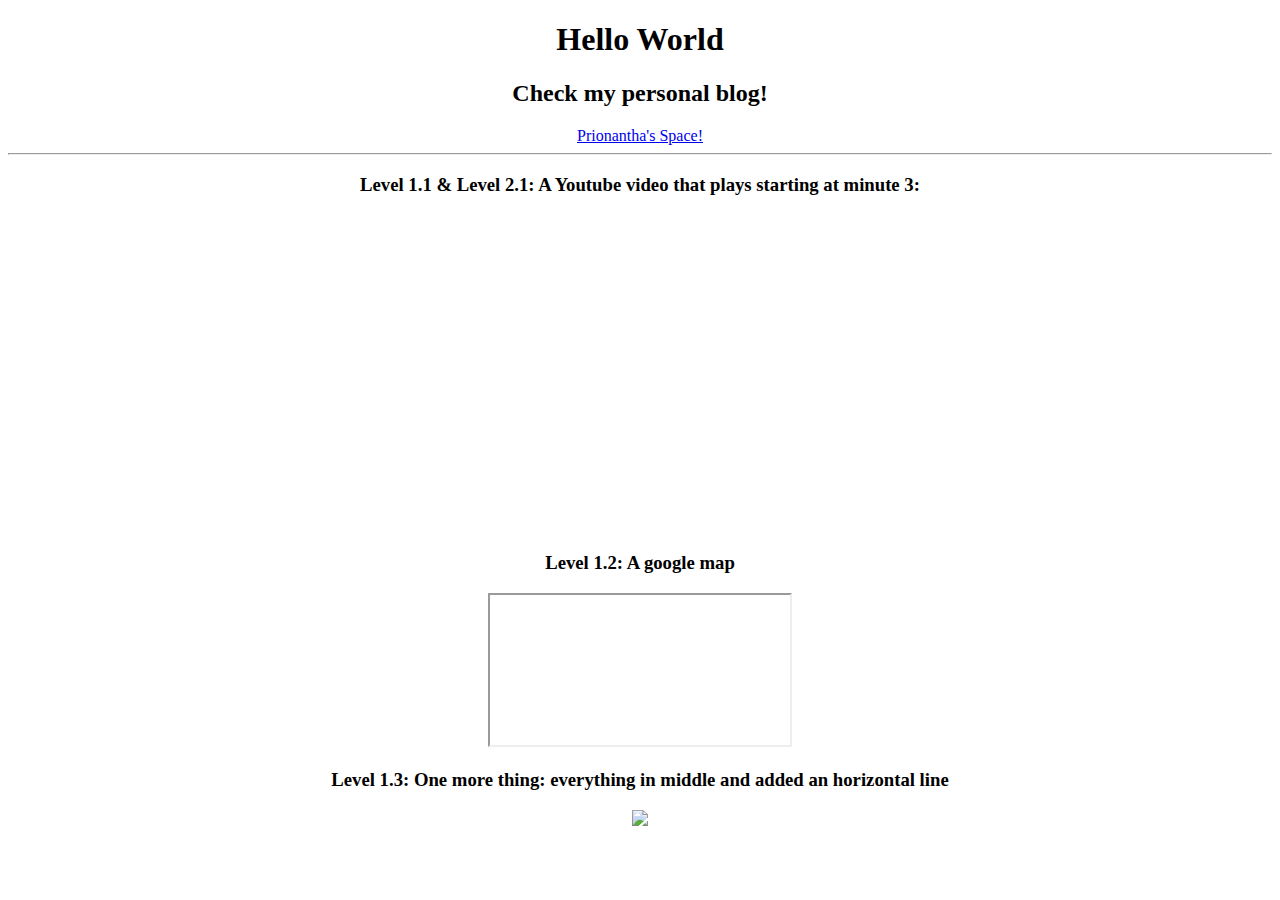
==== embeddingOriginalWork.html @ be93cec9 "Add files via upload" ====
<!DOCTYPE html>
<html>
	<head>
		<title>Hello World</title>
		<style>
			.middle {
				text-align:center;
			}
		</style>
	</head>
	<body>
		<h1 class = "middle"> Hello World </h1>
		<div id = "blog" class = "middle">
			<h2>Check my personal blog!</h2>
			<a href = "http://prionantha.space">Prionantha's Space!</a>
			<hr>
		</div>
		<div class = "hw" class = "middle">
			<div id = "youtubeVideo" class = "middle">
				<h3>Level 1.1 & Level 2.1: A Youtube video that plays starting at minute 3:</h3>
				<iframe width="560" height="315" src="https://www.youtube.com/embed/8xn-Rb0jejo?start=180" frameborder="0" allow="autoplay; encrypted-media" allowfullscreen></iframe>
			</div>
			<div id = "googleMap" class = "middle">
				<h3>Level 1.2: A google map</h3>
				<iframe src = "https://maps.google.com/maps?f=q&source=s_q&hl=en&geocode=&q=software+ companies&aq=0&oq=software&sll=47.670993,-122.344752&sspn=0.263556,0.676346& ie=UTF8&hq=software+companies&hnear=&t=m&ll=47.670993,-122.344752&spn=0.263556,0.676346 &output=embed"></iframe>
			</div>
			<div id = "UWCherryBlossom"class = "middle">
				<h3>Level 1.3: One more thing: everything in middle and added an horizontal line</h3>
				<img src = "http://www.uavexpertnews.com/wp-content/uploads/2016/03/30cb9544-f07f-11e5-ae64-37565fbe3d99-1020x680-840x480.jpg">
			</div>
		</div>
	</body>
</html>
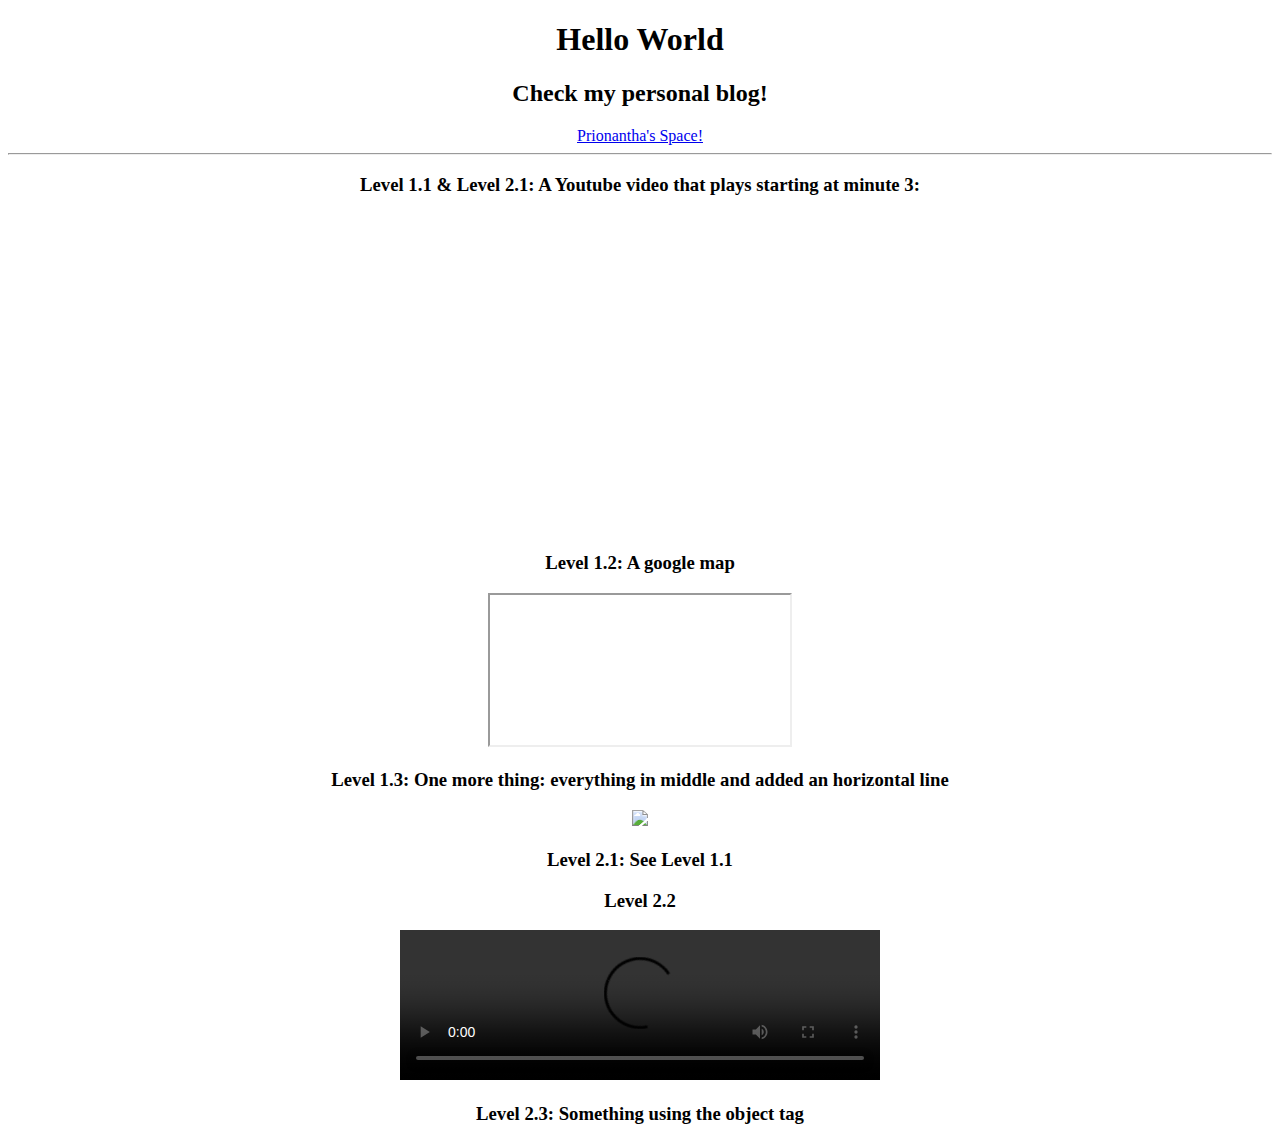
==== commit 19bc234c: "Update embeddingOriginalWork.html" ====
--- a/embeddingOriginalWork.html
+++ b/embeddingOriginalWork.html
@@ -16,18 +16,36 @@
 			<hr>
 		</div>
 		<div class = "hw" class = "middle">
-			<div id = "youtubeVideo" class = "middle">
-				<h3>Level 1.1 & Level 2.1: A Youtube video that plays starting at minute 3:</h3>
-				<iframe width="560" height="315" src="https://www.youtube.com/embed/8xn-Rb0jejo?start=180" frameborder="0" allow="autoplay; encrypted-media" allowfullscreen></iframe>
+			<div id = "Level_1">
+				<div id = "Level_1.1" class = "middle">
+					<h3>Level 1.1 & Level 2.1: A Youtube video that plays starting at minute 3:</h3>
+					<iframe width="560" height="315" src="https://www.youtube.com/embed/8xn-Rb0jejo?start=180" frameborder="0" allow="autoplay; encrypted-media" allowfullscreen></iframe>
+				</div>
+				<div id = "Level_1.2" class = "middle">
+					<h3>Level 1.2: A google map</h3>
+					<iframe src = "https://maps.google.com/maps?f=q&source=s_q&hl=en&geocode=&q=software+ companies&aq=0&oq=software&sll=47.670993,-122.344752&sspn=0.263556,0.676346& ie=UTF8&hq=software+companies&hnear=&t=m&ll=47.670993,-122.344752&spn=0.263556,0.676346 &output=embed"></iframe>
+				</div>
+				<div id = "Level_1.3" class = "middle">
+					<h3>Level 1.3: One more thing: everything in middle and added an horizontal line</h3>
+					<img src = "http://www.uavexpertnews.com/wp-content/uploads/2016/03/30cb9544-f07f-11e5-ae64-37565fbe3d99-1020x680-840x480.jpg">
+				</div>
 			</div>
-			<div id = "googleMap" class = "middle">
-				<h3>Level 1.2: A google map</h3>
-				<iframe src = "https://maps.google.com/maps?f=q&source=s_q&hl=en&geocode=&q=software+ companies&aq=0&oq=software&sll=47.670993,-122.344752&sspn=0.263556,0.676346& ie=UTF8&hq=software+companies&hnear=&t=m&ll=47.670993,-122.344752&spn=0.263556,0.676346 &output=embed"></iframe>
-			</div>
-			<div id = "UWCherryBlossom"class = "middle">
-				<h3>Level 1.3: One more thing: everything in middle and added an horizontal line</h3>
-				<img src = "http://www.uavexpertnews.com/wp-content/uploads/2016/03/30cb9544-f07f-11e5-ae64-37565fbe3d99-1020x680-840x480.jpg">
+
+			<div id = "Level_2" class = "middle">
+				<div id = "Level_2.1">
+					<h3>Level 2.1: See Level 1.1</h3>
+				</div>
+				<div id = "Level_2.2"> 
+					<h3>Level 2.2</h3>
+					<video width = "480" controls>
+ 						<source src="https://archive.org/download/WebmVp8Vorbis/webmvp8_512kb.mp4" type="video/mp4">
+					</video>
+				</div>
+				<div id = "level_2.3">
+					<h3>Level 2.3: Something using the object tag</h3>
+					<object data = "https://www.youtube.com/embed/F9Bo89m2f6g"></object>
+				</div>
 			</div>
 		</div>
 	</body>
-</html>+</html>
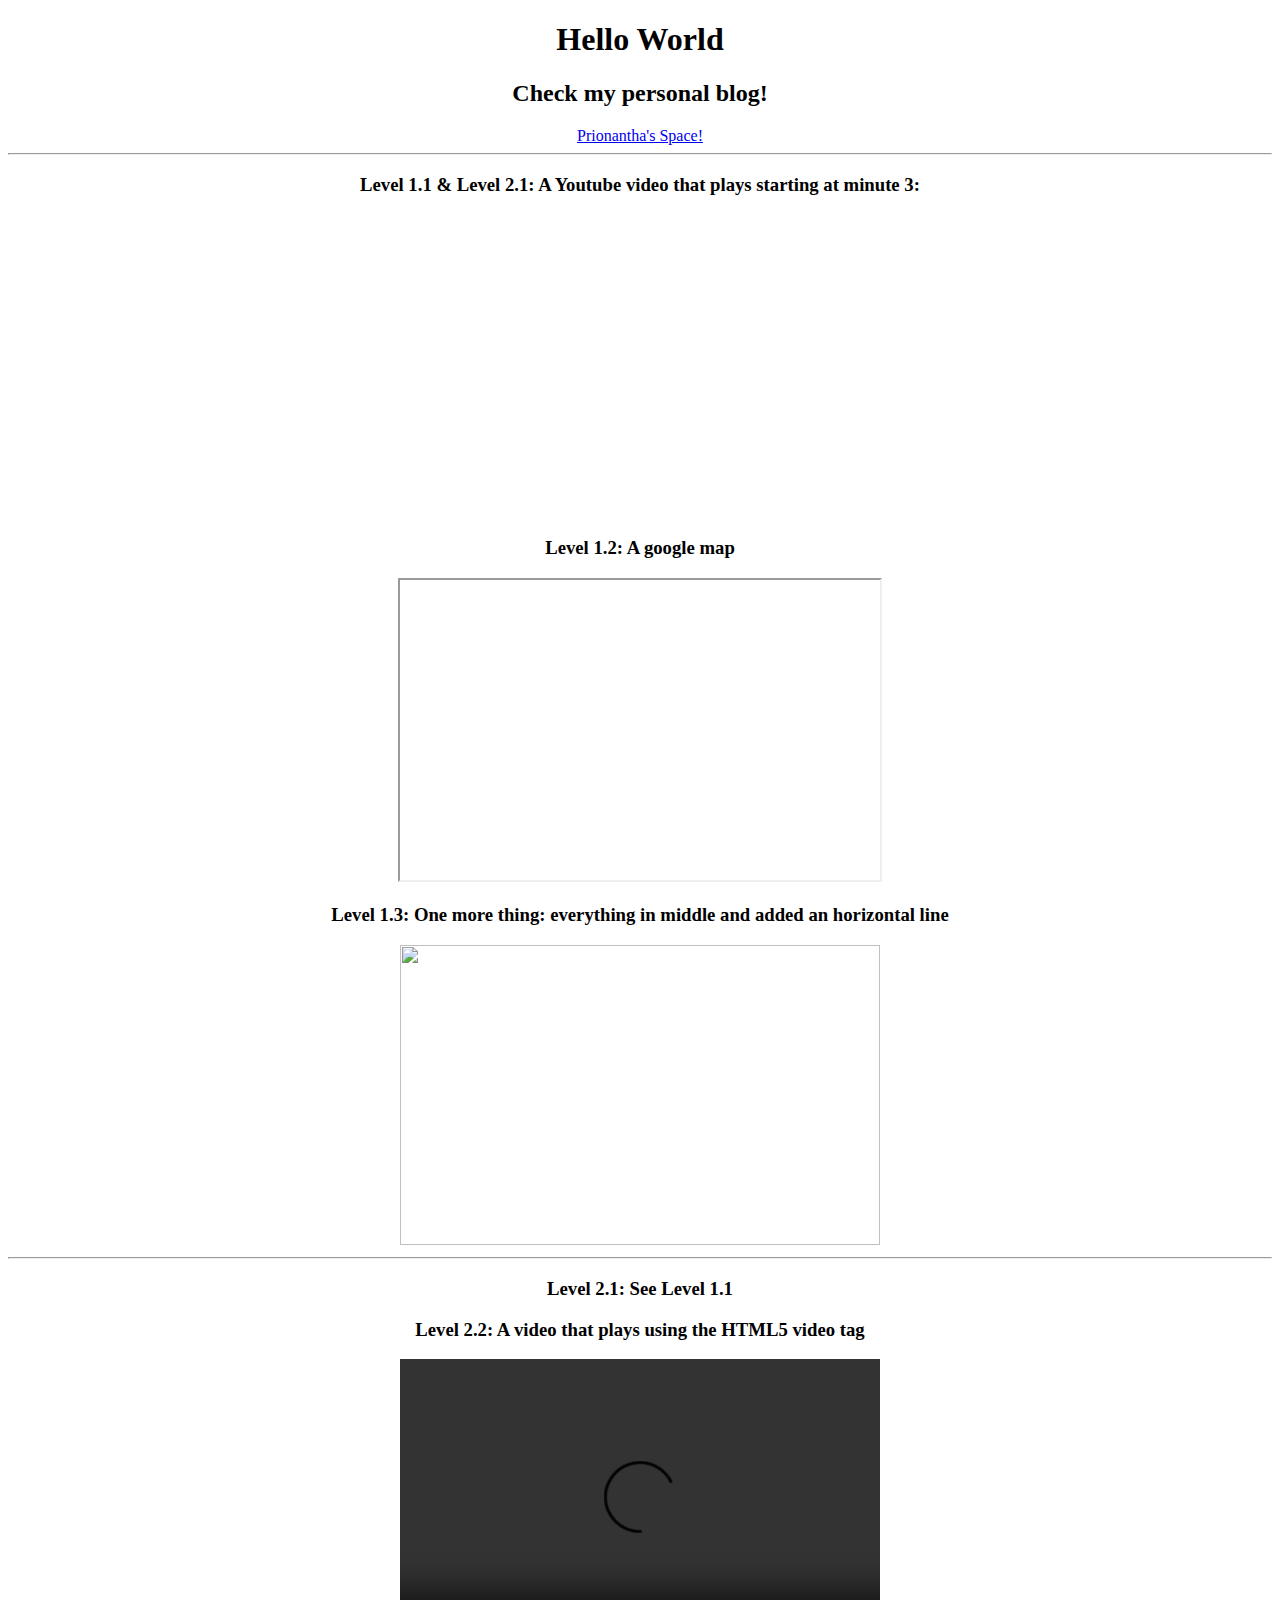
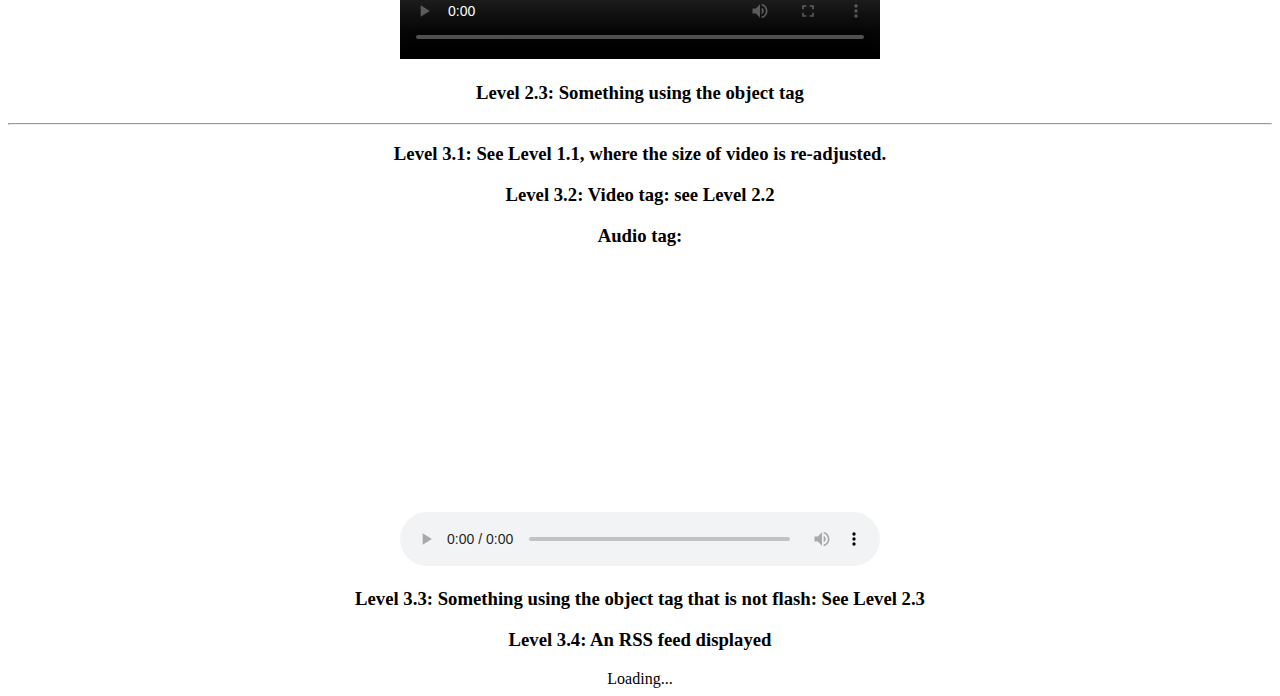
==== commit adbc9abf: "Update embeddingOriginalWork.html" ====
--- a/embeddingOriginalWork.html
+++ b/embeddingOriginalWork.html
@@ -6,6 +6,35 @@
 			.middle {
 				text-align:center;
 			}
+			.size {
+				width: 480px;
+				height: 300px;
+			}
+			<script type="text/javascript" src="https://www.google.com/jsapi"></script>
+			<script src="http://www.google.com/uds/solutions/dynamicfeed/gfdynamicfeedcontrol.js"
+			type="text/javascript"></script>
+
+			<style type="text/css">
+			@import url("http://www.google.com/uds/solutions/dynamicfeed/gfdynamicfeedcontrol.css");
+
+			#feedControl {
+			margin-top : 10px;
+			margin-left: auto;
+			margin-right: auto;
+			width : 440px;
+			font-size: 12px;
+			color: #9CADD0;
+			}
+			</style>
+			<script type="text/javascript">
+			function load() {
+			var feed ="http://feeds.bbci.co.uk/news/world/rss.xml";
+			new GFdynamicFeedControl(feed, "feedControl");
+
+			}
+			google.load("feeds", "1");
+			google.setOnLoadCallback(load);
+			</script>
 		</style>
 	</head>
 	<body>
@@ -19,31 +48,53 @@
 			<div id = "Level_1">
 				<div id = "Level_1.1" class = "middle">
 					<h3>Level 1.1 & Level 2.1: A Youtube video that plays starting at minute 3:</h3>
-					<iframe width="560" height="315" src="https://www.youtube.com/embed/8xn-Rb0jejo?start=180" frameborder="0" allow="autoplay; encrypted-media" allowfullscreen></iframe>
+					<iframe class = "size" src="https://www.youtube.com/embed/8xn-Rb0jejo?start=180" frameborder="0" allow="autoplay; encrypted-media" allowfullscreen></iframe>
 				</div>
 				<div id = "Level_1.2" class = "middle">
 					<h3>Level 1.2: A google map</h3>
-					<iframe src = "https://maps.google.com/maps?f=q&source=s_q&hl=en&geocode=&q=software+ companies&aq=0&oq=software&sll=47.670993,-122.344752&sspn=0.263556,0.676346& ie=UTF8&hq=software+companies&hnear=&t=m&ll=47.670993,-122.344752&spn=0.263556,0.676346 &output=embed"></iframe>
+					<iframe class = "size" src = "https://maps.google.com/maps?f=q&source=s_q&hl=en&geocode=&q=software+ companies&aq=0&oq=software&sll=47.670993,-122.344752&sspn=0.263556,0.676346& ie=UTF8&hq=software+companies&hnear=&t=m&ll=47.670993,-122.344752&spn=0.263556,0.676346 &output=embed"></iframe>
 				</div>
 				<div id = "Level_1.3" class = "middle">
 					<h3>Level 1.3: One more thing: everything in middle and added an horizontal line</h3>
-					<img src = "http://www.uavexpertnews.com/wp-content/uploads/2016/03/30cb9544-f07f-11e5-ae64-37565fbe3d99-1020x680-840x480.jpg">
+					<img class = "size" src = "http://www.uavexpertnews.com/wp-content/uploads/2016/03/30cb9544-f07f-11e5-ae64-37565fbe3d99-1020x680-840x480.jpg">
 				</div>
+				<hr>
 			</div>
-
 			<div id = "Level_2" class = "middle">
 				<div id = "Level_2.1">
 					<h3>Level 2.1: See Level 1.1</h3>
 				</div>
 				<div id = "Level_2.2"> 
-					<h3>Level 2.2</h3>
-					<video width = "480" controls>
- 						<source src="https://archive.org/download/WebmVp8Vorbis/webmvp8_512kb.mp4" type="video/mp4">
+					<h3>Level 2.2: A video that plays using the HTML5 video tag</h3>
+					<video class = "size" controls>
+ 						<source src = "video.mp4" type = "video/mp4">
 					</video>
 				</div>
 				<div id = "level_2.3">
 					<h3>Level 2.3: Something using the object tag</h3>
-					<object data = "https://www.youtube.com/embed/F9Bo89m2f6g"></object>
+					<object class = "size" data = "https://www.youtube.com/embed/F9Bo89m2f6g"></object>
+				</div>
+				<hr>
+			</div>
+			<div id = "Level_3" class = "middle">
+				<div id = "level_3.1">
+					<h3>Level 3.1: See Level 1.1, where the size of video is re-adjusted.</h3>
+				</div>
+				<div id = "level_3.2">
+					<h3>Level 3.2: Video tag: see Level 2.2</h3>
+					<h3>Audio tag:</h3>
+					<audio class = "size" controls>
+						<source src = "piano.mp3" type = "audio/mpeg">
+					</audio>
+				</div>
+				<div id = "level_3.3">
+					<h3>Level 3.3: Something using the object tag that is not flash: See Level 2.3</h3>
+				</div>
+				<div id = "level_3.4">
+					<h3>Level 3.4: An RSS feed displayed</h3>
+					<div id="body">
+						<div id="feedControl">Loading...</div>
+					</div>
 				</div>
 			</div>
 		</div>
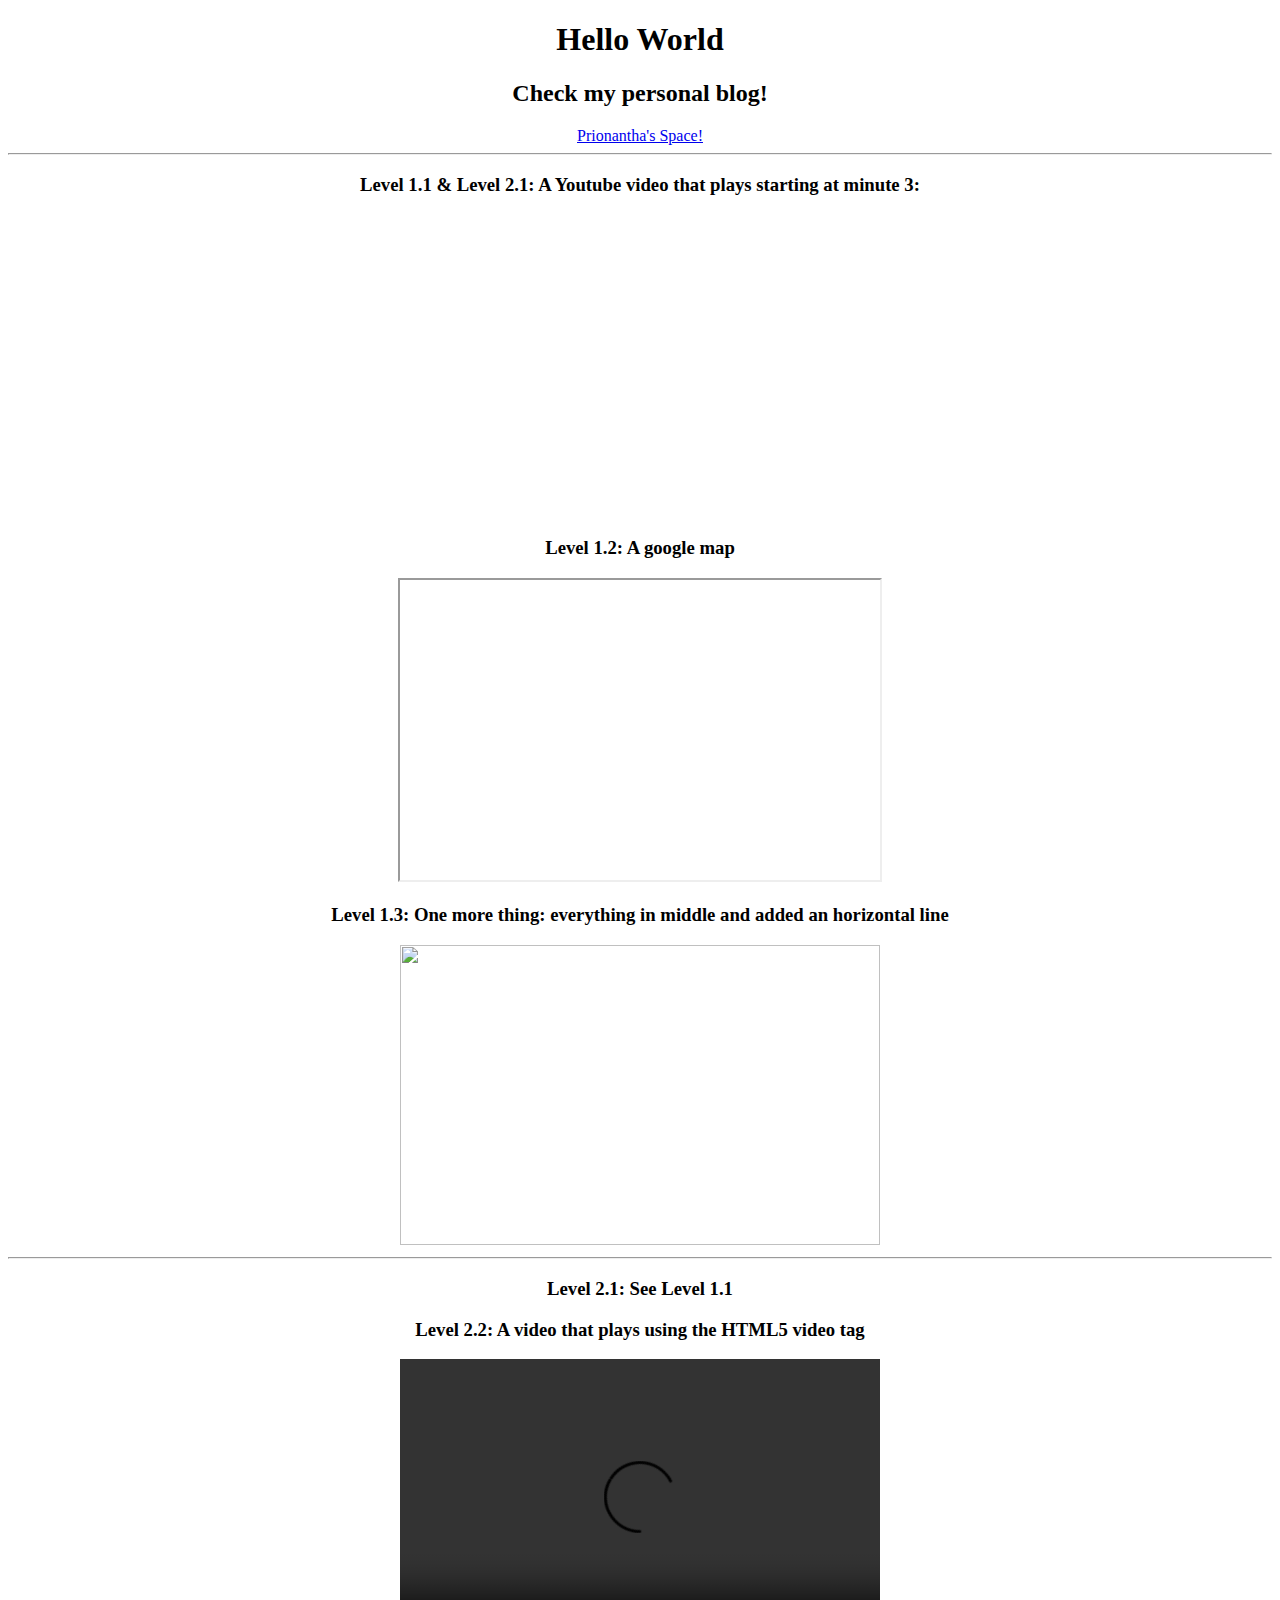
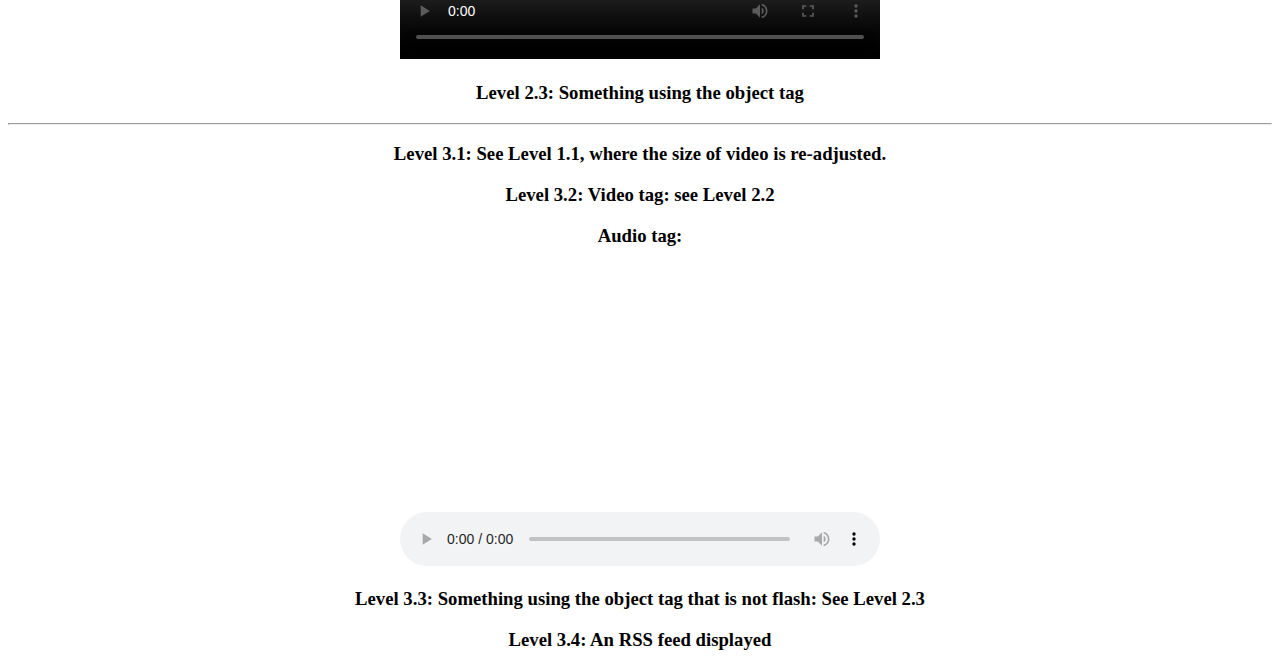
==== commit eefe85d2: "Update embeddingOriginalWork.html" ====
--- a/embeddingOriginalWork.html
+++ b/embeddingOriginalWork.html
@@ -10,31 +10,6 @@
 				width: 480px;
 				height: 300px;
 			}
-			<script type="text/javascript" src="https://www.google.com/jsapi"></script>
-			<script src="http://www.google.com/uds/solutions/dynamicfeed/gfdynamicfeedcontrol.js"
-			type="text/javascript"></script>
-
-			<style type="text/css">
-			@import url("http://www.google.com/uds/solutions/dynamicfeed/gfdynamicfeedcontrol.css");
-
-			#feedControl {
-			margin-top : 10px;
-			margin-left: auto;
-			margin-right: auto;
-			width : 440px;
-			font-size: 12px;
-			color: #9CADD0;
-			}
-			</style>
-			<script type="text/javascript">
-			function load() {
-			var feed ="http://feeds.bbci.co.uk/news/world/rss.xml";
-			new GFdynamicFeedControl(feed, "feedControl");
-
-			}
-			google.load("feeds", "1");
-			google.setOnLoadCallback(load);
-			</script>
 		</style>
 	</head>
 	<body>
@@ -92,9 +67,48 @@
 				</div>
 				<div id = "level_3.4">
 					<h3>Level 3.4: An RSS feed displayed</h3>
-					<div id="body">
-						<div id="feedControl">Loading...</div>
-					</div>
+					<!-- start sw-rss-feed code --> 
+					<script type="text/javascript"> 
+					<!-- 
+					rssfeed_url = new Array(); 
+					rssfeed_url[0]="https://prionanthaspace.wordpress.com/feed/";  
+					rssfeed_frame_width="480"; 
+					rssfeed_frame_height="300"; 
+					rssfeed_scroll="on"; 
+					rssfeed_scroll_step="6"; 
+					rssfeed_scroll_bar="off"; 
+					rssfeed_target="_blank"; 
+					rssfeed_font_size="12"; 
+					rssfeed_font_face=""; 
+					rssfeed_border="on"; 
+					rssfeed_css_url="https://feed.surfing-waves.com/css/style2a.css"; 
+					rssfeed_title="on"; 
+					rssfeed_title_name=""; 
+					rssfeed_title_bgcolor="#3366ff"; 
+					rssfeed_title_color="#fff"; 
+					rssfeed_title_bgimage=""; 
+					rssfeed_footer="off"; 
+					rssfeed_footer_name="rss feed"; 
+					rssfeed_footer_bgcolor="#fff"; 
+					rssfeed_footer_color="#333"; 
+					rssfeed_footer_bgimage=""; 
+					rssfeed_item_title_length="50"; 
+					rssfeed_item_title_color="#666"; 
+					rssfeed_item_bgcolor="#fff"; 
+					rssfeed_item_bgimage=""; 
+					rssfeed_item_border_bottom="on"; 
+					rssfeed_item_source_icon="off"; 
+					rssfeed_item_date="off"; 
+					rssfeed_item_description="on"; 
+					rssfeed_item_description_length="120"; 
+					rssfeed_item_description_color="#666"; 
+					rssfeed_item_description_link_color="#333"; 
+					rssfeed_item_description_tag="off"; 
+					rssfeed_no_items="0"; 
+					rssfeed_cache = "3399d951a72bd5321cf527a09b7b1f72"; 
+					//--> 
+					</script> 
+					<script type="text/javascript" src="http://feed.surfing-waves.com/js/rss-feed.js"></script> 
 				</div>
 			</div>
 		</div>
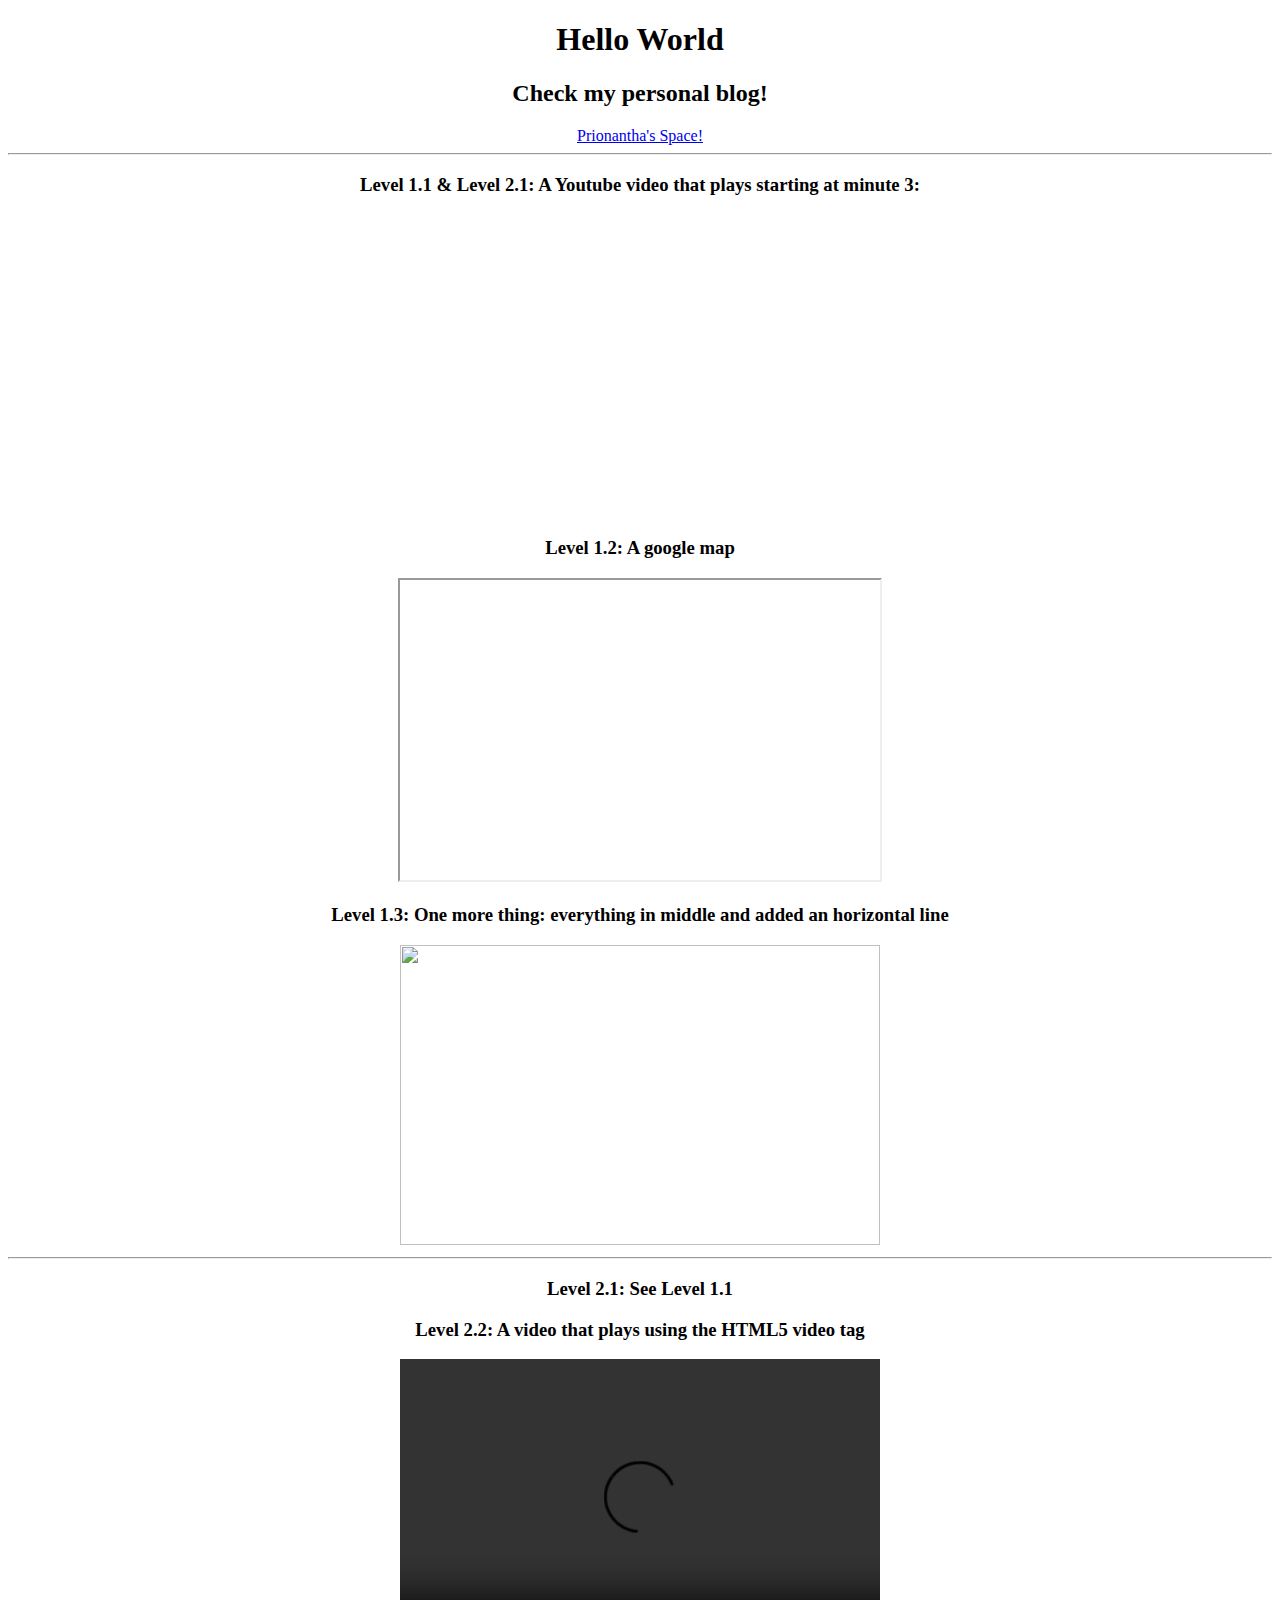
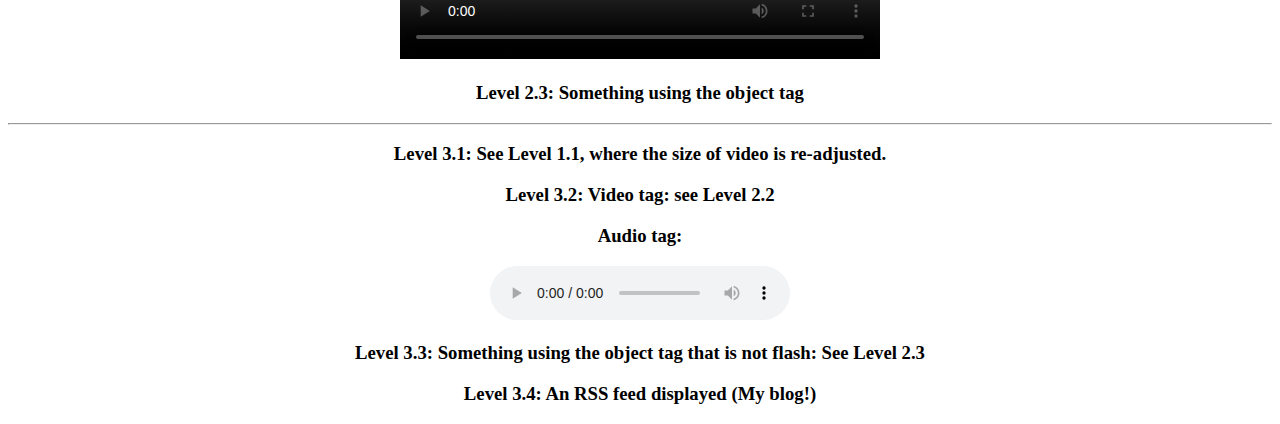
==== commit a76f28ed: "Update embeddingOriginalWork.html" ====
--- a/embeddingOriginalWork.html
+++ b/embeddingOriginalWork.html
@@ -58,7 +58,7 @@
 				<div id = "level_3.2">
 					<h3>Level 3.2: Video tag: see Level 2.2</h3>
 					<h3>Audio tag:</h3>
-					<audio class = "size" controls>
+					<audio width = "480" controls>
 						<source src = "piano.mp3" type = "audio/mpeg">
 					</audio>
 				</div>
@@ -66,49 +66,8 @@
 					<h3>Level 3.3: Something using the object tag that is not flash: See Level 2.3</h3>
 				</div>
 				<div id = "level_3.4">
-					<h3>Level 3.4: An RSS feed displayed</h3>
-					<!-- start sw-rss-feed code --> 
-					<script type="text/javascript"> 
-					<!-- 
-					rssfeed_url = new Array(); 
-					rssfeed_url[0]="https://prionanthaspace.wordpress.com/feed/";  
-					rssfeed_frame_width="480"; 
-					rssfeed_frame_height="300"; 
-					rssfeed_scroll="on"; 
-					rssfeed_scroll_step="6"; 
-					rssfeed_scroll_bar="off"; 
-					rssfeed_target="_blank"; 
-					rssfeed_font_size="12"; 
-					rssfeed_font_face=""; 
-					rssfeed_border="on"; 
-					rssfeed_css_url="https://feed.surfing-waves.com/css/style2a.css"; 
-					rssfeed_title="on"; 
-					rssfeed_title_name=""; 
-					rssfeed_title_bgcolor="#3366ff"; 
-					rssfeed_title_color="#fff"; 
-					rssfeed_title_bgimage=""; 
-					rssfeed_footer="off"; 
-					rssfeed_footer_name="rss feed"; 
-					rssfeed_footer_bgcolor="#fff"; 
-					rssfeed_footer_color="#333"; 
-					rssfeed_footer_bgimage=""; 
-					rssfeed_item_title_length="50"; 
-					rssfeed_item_title_color="#666"; 
-					rssfeed_item_bgcolor="#fff"; 
-					rssfeed_item_bgimage=""; 
-					rssfeed_item_border_bottom="on"; 
-					rssfeed_item_source_icon="off"; 
-					rssfeed_item_date="off"; 
-					rssfeed_item_description="on"; 
-					rssfeed_item_description_length="120"; 
-					rssfeed_item_description_color="#666"; 
-					rssfeed_item_description_link_color="#333"; 
-					rssfeed_item_description_tag="off"; 
-					rssfeed_no_items="0"; 
-					rssfeed_cache = "3399d951a72bd5321cf527a09b7b1f72"; 
-					//--> 
-					</script> 
-					<script type="text/javascript" src="http://feed.surfing-waves.com/js/rss-feed.js"></script> 
+					<h3>Level 3.4: An RSS feed displayed (My blog!)</h3>
+					<script type="text/javascript" src="https://feed.mikle.com/js/fw-loader.js" data-fw-param="73296/"></script>
 				</div>
 			</div>
 		</div>
